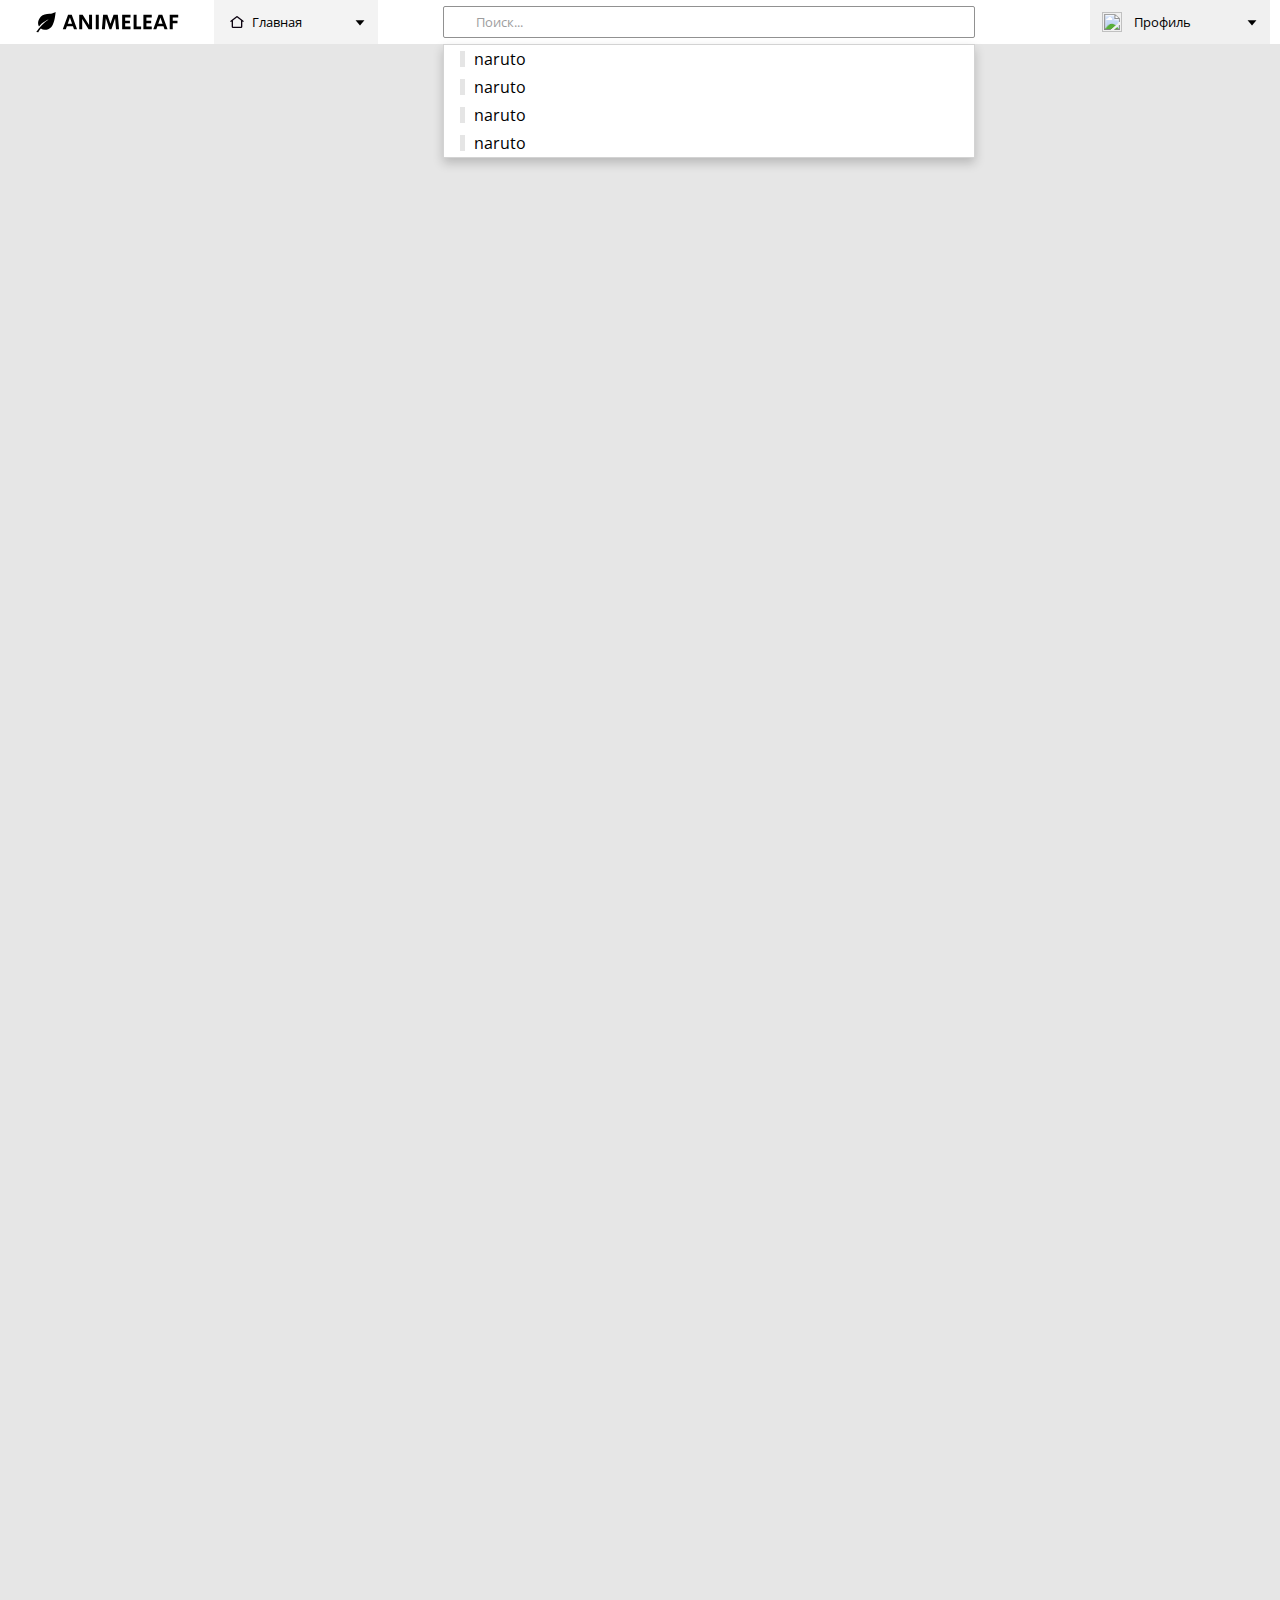
==== index.html @ 930b2151 "second commit" ====
<html lang="ru">
<head>
    <meta charset="UTF-8">
    <meta name="viewport" content="width=device-width, initial-scale=1.0">
    <title>Document</title>

    <link rel="preconnect" href="https://fonts.googleapis.com">
    <link rel="preconnect" href="https://fonts.gstatic.com" crossorigin>
    <link href="https://fonts.googleapis.com/css2?family=Open+Sans:wght@300;400;500&display=swap" rel="stylesheet">

    <link rel="stylesheet" href="css/styles.min.css">
</head>
<body>
    <div class="header">
        <div class="logo">
            <a class="logo-anchor" href="http://127.0.0.1:5500/index.html">
                <img class="logo-leaf" src="icons/leaf.svg">
                <img class="logo-img" src="icons/logo-text.svg">
            </a>
        </div>
        <div class="navigation">
            <div class="nav-current">
                <img class="nav-icon" src="icons/home.svg">
                <p>Главная</p>
            </div>
            <img class="nav-triangle" src="icons/triangle.svg">
            <div class="nav-dropdown">
                <a href="#">Link 1</a>
                <a href="#">Link 2</a>
                <a href="#">Link 3</a>
            </div>
        </div>
        <div class="search-section">
            <div class="search-box">
                <input type="text" class="search-input" placeholder="Поиск...">
                <div class="search-results">
                    <div class="result">
                        <a href="https://rezka.ag/animation/fighting/12333-naruto-tv-1-2002.html">
                            <div></div>
                            <p class="title">naruto</p>
                        </a>
                    </div>
                    <div class="result">
                        <a href="https://rezka.ag/animation/fighting/12333-naruto-tv-1-2002.html">
                            <div></div>
                            <p class="title">naruto</p>
                        </a>
                    </div>
                    <div class="result">
                        <a href="https://rezka.ag/animation/fighting/12333-naruto-tv-1-2002.html">
                            <div></div>
                            <p class="title">naruto</p>
                        </a>
                    </div>
                    <div class="result">
                        <a href="https://rezka.ag/animation/fighting/12333-naruto-tv-1-2002.html">
                            <div></div>
                            <p class="title">naruto</p>
                        </a>
                    </div>
                </div>
            </div>
        </div>
        <div class="auth-section">
            <img class="auth-icon" src="https://fec06972-3cafa02a-8891-4daf-81c9-77e6fc310e5d.s3.timeweb.cloud/icons/profile-icon.svg">
            <p class="username">Профиль</p>
            <img class="auth-triangle" src="icons/triangle.svg">
            <div class="auth-dropdown">
                <a href="#">Link 1</a>
                <a href="#">Link 2</a>
                <a href="#">Link 3</a>
            </div>
        </div>
    </div>
</body>
</html>
---- css/styles.min.css ----
body{font-family:Open Sans,Arial,sans-serif;margin:0;height:1600px;background-color:#e6e6e6}.header{display:flex;height:44px;justify-content:center;background-color:#fff}.logo{display:flex;align-items:center}.logo-anchor{padding:0 30px 0 35px;display:flex;align-items:center}.logo-anchor .logo-leaf{height:22px;transition:.4s}.logo-anchor .logo-img{display:block;height:26px}.logo-anchor:hover .logo-leaf{filter:invert(26%) sepia(99%) saturate(856%) hue-rotate(81deg) brightness(94%) contrast(106%)}.navigation{background-color:#f3f3f3;width:164px;font-size:14px;display:flex;align-items:center;justify-content:space-between;position:relative}.navigation .nav-icon{height:16px;padding:0 7px;display:inline-block}.navigation .nav-triangle{height:16px;padding:0 10px;transition:.2s}.navigation .nav-current{display:flex;padding-left:8px;align-items:center}.navigation .nav-current p{display:inline-block;margin:0;font-size:13px}.navigation:hover{background-color:#fff}.navigation:hover .nav-dropdown{display:block}.navigation:hover .nav-triangle{rotate:90deg}.navigation .nav-dropdown{display:none;position:absolute;top:44px;background-color:#fafafa;width:100%;box-shadow:0px 10px 20px 0px rgba(0,0,0,.1);z-index:1}.navigation .nav-dropdown a{color:#000;padding:12px 16px;text-decoration:none;display:block}.navigation .nav-dropdown a:hover{background-color:#f0f0f0}.search-section{margin:0 15px;flex:1;display:flex;align-items:center;justify-content:center}.search-box{width:100%;position:relative}.search-input{box-sizing:border-box;width:100%;background-color:#fff;height:32px;border:1px solid #919191;border-radius:2px;outline:none;background-image:url("https://fec06972-3cafa02a-8891-4daf-81c9-77e6fc310e5d.s3.timeweb.cloud/icons/search-focus.svg");background-position:8px 7px;background-repeat:no-repeat;background-size:16px;transition:.3s;padding-left:32px}.search-input:focus{border:1px solid #646464;background-image:url("https://fec06972-3cafa02a-8891-4daf-81c9-77e6fc310e5d.s3.timeweb.cloud/icons/search-icon.svg");background-color:#fff}.search-input:focus::placeholder{opacity:.5}.search-input::placeholder{font-family:Open Sans,Arial,sans-serif;opacity:.7}.search-results{box-sizing:border-box;position:absolute;border:1px solid #d3d3d3;box-shadow:0 5px 10px 0 rgba(0,0,0,.2);top:38px;width:100%}.search-results .result{background-color:#fff}.search-results .result a{display:flex;text-decoration:none;color:#000;padding:2px 10px}.search-results .result a div{margin:4px 6px;width:5px;background-color:#e5e5e5}.search-results .result a p{padding:4px 3px;line-height:1;margin:0}.search-results .result:hover{background-color:#f0f0f0}.search-results .result:hover a div{background-color:#c1c1c1}.auth-section{margin-right:10px;display:flex;align-items:center;background-color:#f0f0f0;width:180px;position:relative}.auth-section .auth-icon{padding:0 12px;height:20px}.auth-section .username{font-size:13px;margin:0;width:100%}.auth-section .auth-dropdown{background-color:#fff;display:none;position:absolute;top:44px;width:100%;box-shadow:0 10px 20px 0 rgba(0,0,0,.1)}.auth-section .auth-dropdown a{color:#000;padding:12px 16px;text-decoration:none;display:block}.auth-section .auth-dropdown a:hover{background-color:#f0f0f0}.auth-section .auth-triangle{height:16px;padding:0 10px;transition:.2s}.auth-section:hover{background-color:#fff}.auth-section:hover .auth-dropdown{display:block}.auth-section:hover .auth-triangle{rotate:90deg}@media(min-width: 560px){.navigation{margin-right:50px}.auth-section{margin-left:100px}}
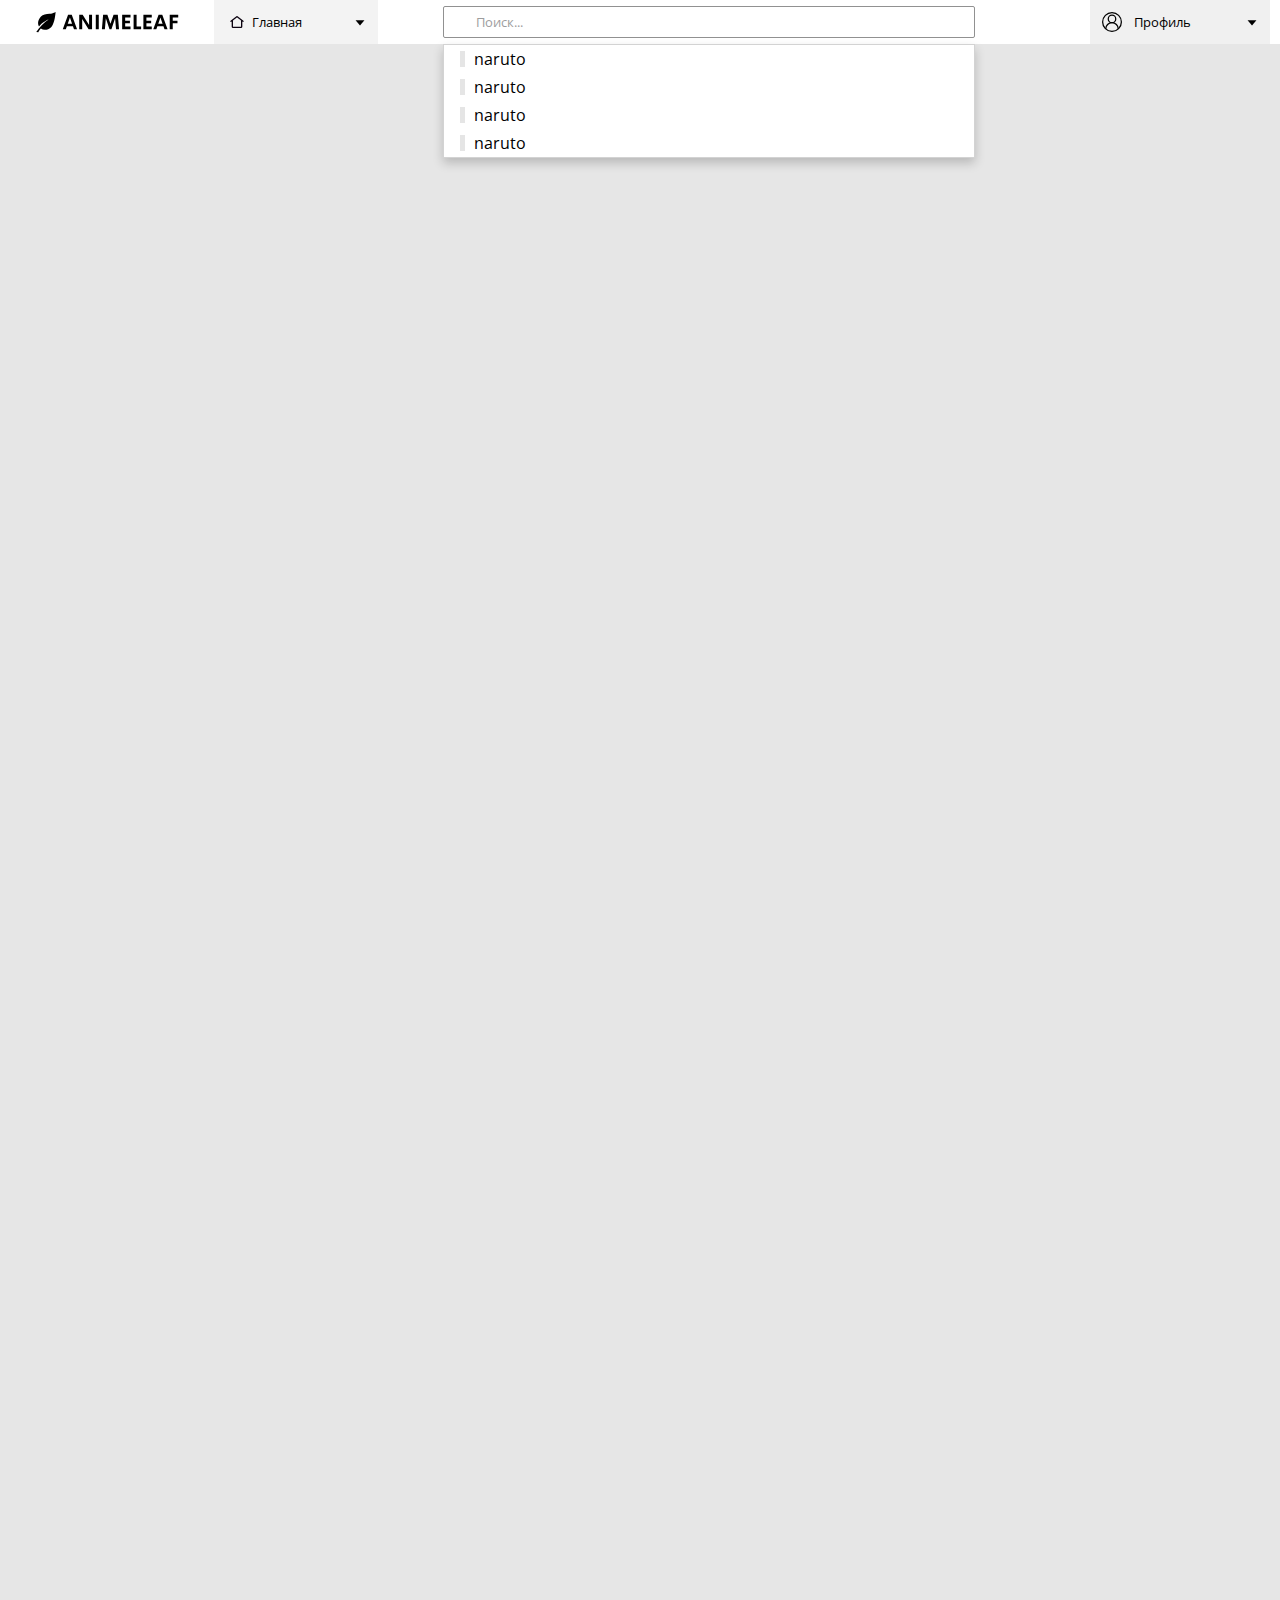
==== commit d3f940c7: "icons fix" ====
--- a/index.html
+++ b/index.html
@@ -13,7 +13,7 @@
 <body>
     <div class="header">
         <div class="logo">
-            <a class="logo-anchor" href="http://127.0.0.1:5500/index.html">
+            <a class="logo-anchor" href="/">
                 <img class="logo-leaf" src="icons/leaf.svg">
                 <img class="logo-img" src="icons/logo-text.svg">
             </a>
@@ -62,7 +62,7 @@
             </div>
         </div>
         <div class="auth-section">
-            <img class="auth-icon" src="https://fec06972-3cafa02a-8891-4daf-81c9-77e6fc310e5d.s3.timeweb.cloud/icons/profile-icon.svg">
+            <img class="auth-icon" src="icons/profile-icon.svg">
             <p class="username">Профиль</p>
             <img class="auth-triangle" src="icons/triangle.svg">
             <div class="auth-dropdown">
--- a/css/styles.min.css
+++ b/css/styles.min.css
@@ -1 +1 @@
-body{font-family:Open Sans,Arial,sans-serif;margin:0;height:1600px;background-color:#e6e6e6}.header{display:flex;height:44px;justify-content:center;background-color:#fff}.logo{display:flex;align-items:center}.logo-anchor{padding:0 30px 0 35px;display:flex;align-items:center}.logo-anchor .logo-leaf{height:22px;transition:.4s}.logo-anchor .logo-img{display:block;height:26px}.logo-anchor:hover .logo-leaf{filter:invert(26%) sepia(99%) saturate(856%) hue-rotate(81deg) brightness(94%) contrast(106%)}.navigation{background-color:#f3f3f3;width:164px;font-size:14px;display:flex;align-items:center;justify-content:space-between;position:relative}.navigation .nav-icon{height:16px;padding:0 7px;display:inline-block}.navigation .nav-triangle{height:16px;padding:0 10px;transition:.2s}.navigation .nav-current{display:flex;padding-left:8px;align-items:center}.navigation .nav-current p{display:inline-block;margin:0;font-size:13px}.navigation:hover{background-color:#fff}.navigation:hover .nav-dropdown{display:block}.navigation:hover .nav-triangle{rotate:90deg}.navigation .nav-dropdown{display:none;position:absolute;top:44px;background-color:#fafafa;width:100%;box-shadow:0px 10px 20px 0px rgba(0,0,0,.1);z-index:1}.navigation .nav-dropdown a{color:#000;padding:12px 16px;text-decoration:none;display:block}.navigation .nav-dropdown a:hover{background-color:#f0f0f0}.search-section{margin:0 15px;flex:1;display:flex;align-items:center;justify-content:center}.search-box{width:100%;position:relative}.search-input{box-sizing:border-box;width:100%;background-color:#fff;height:32px;border:1px solid #919191;border-radius:2px;outline:none;background-image:url("https://fec06972-3cafa02a-8891-4daf-81c9-77e6fc310e5d.s3.timeweb.cloud/icons/search-focus.svg");background-position:8px 7px;background-repeat:no-repeat;background-size:16px;transition:.3s;padding-left:32px}.search-input:focus{border:1px solid #646464;background-image:url("https://fec06972-3cafa02a-8891-4daf-81c9-77e6fc310e5d.s3.timeweb.cloud/icons/search-icon.svg");background-color:#fff}.search-input:focus::placeholder{opacity:.5}.search-input::placeholder{font-family:Open Sans,Arial,sans-serif;opacity:.7}.search-results{box-sizing:border-box;position:absolute;border:1px solid #d3d3d3;box-shadow:0 5px 10px 0 rgba(0,0,0,.2);top:38px;width:100%}.search-results .result{background-color:#fff}.search-results .result a{display:flex;text-decoration:none;color:#000;padding:2px 10px}.search-results .result a div{margin:4px 6px;width:5px;background-color:#e5e5e5}.search-results .result a p{padding:4px 3px;line-height:1;margin:0}.search-results .result:hover{background-color:#f0f0f0}.search-results .result:hover a div{background-color:#c1c1c1}.auth-section{margin-right:10px;display:flex;align-items:center;background-color:#f0f0f0;width:180px;position:relative}.auth-section .auth-icon{padding:0 12px;height:20px}.auth-section .username{font-size:13px;margin:0;width:100%}.auth-section .auth-dropdown{background-color:#fff;display:none;position:absolute;top:44px;width:100%;box-shadow:0 10px 20px 0 rgba(0,0,0,.1)}.auth-section .auth-dropdown a{color:#000;padding:12px 16px;text-decoration:none;display:block}.auth-section .auth-dropdown a:hover{background-color:#f0f0f0}.auth-section .auth-triangle{height:16px;padding:0 10px;transition:.2s}.auth-section:hover{background-color:#fff}.auth-section:hover .auth-dropdown{display:block}.auth-section:hover .auth-triangle{rotate:90deg}@media(min-width: 560px){.navigation{margin-right:50px}.auth-section{margin-left:100px}}+body{font-family:Open Sans,Arial,sans-serif;margin:0;height:1600px;background-color:#e6e6e6}.header{display:flex;height:44px;justify-content:center;background-color:#fff}.logo{display:flex;align-items:center}.logo-anchor{padding:0 30px 0 35px;display:flex;align-items:center}.logo-anchor .logo-leaf{height:22px;transition:.4s}.logo-anchor .logo-img{display:block;height:26px}.logo-anchor:hover .logo-leaf{filter:invert(26%) sepia(99%) saturate(856%) hue-rotate(81deg) brightness(94%) contrast(106%)}.navigation{background-color:#f3f3f3;width:164px;font-size:14px;display:flex;align-items:center;justify-content:space-between;position:relative}.navigation .nav-icon{height:16px;padding:0 7px;display:inline-block}.navigation .nav-triangle{height:16px;padding:0 10px;transition:.2s}.navigation .nav-current{display:flex;padding-left:8px;align-items:center}.navigation .nav-current p{display:inline-block;margin:0;font-size:13px}.navigation:hover{background-color:#fff}.navigation:hover .nav-dropdown{display:block}.navigation:hover .nav-triangle{rotate:90deg}.navigation .nav-dropdown{display:none;position:absolute;top:44px;background-color:#fafafa;width:100%;box-shadow:0px 10px 20px 0px rgba(0,0,0,.1);z-index:1}.navigation .nav-dropdown a{color:#000;padding:12px 16px;text-decoration:none;display:block}.navigation .nav-dropdown a:hover{background-color:#f0f0f0}.search-section{margin:0 15px;flex:1;display:flex;align-items:center;justify-content:center}.search-box{width:100%;position:relative}.search-input{box-sizing:border-box;width:100%;background-color:#fff;height:32px;border:1px solid #919191;border-radius:2px;outline:none;background-image:url("cons/search-focus.svg");background-position:8px 7px;background-repeat:no-repeat;background-size:16px;transition:.3s;padding-left:32px}.search-input:focus{border:1px solid #646464;background-image:url("icons/search.svg");background-color:#fff}.search-input:focus::placeholder{opacity:.5}.search-input::placeholder{font-family:Open Sans,Arial,sans-serif;opacity:.7}.search-results{box-sizing:border-box;position:absolute;border:1px solid #d3d3d3;box-shadow:0 5px 10px 0 rgba(0,0,0,.2);top:38px;width:100%}.search-results .result{background-color:#fff}.search-results .result a{display:flex;text-decoration:none;color:#000;padding:2px 10px}.search-results .result a div{margin:4px 6px;width:5px;background-color:#e5e5e5}.search-results .result a p{padding:4px 3px;line-height:1;margin:0}.search-results .result:hover{background-color:#f0f0f0}.search-results .result:hover a div{background-color:#c1c1c1}.auth-section{margin-right:10px;display:flex;align-items:center;background-color:#f0f0f0;width:180px;position:relative}.auth-section .auth-icon{padding:0 12px;height:20px}.auth-section .username{font-size:13px;margin:0;width:100%}.auth-section .auth-dropdown{background-color:#fff;display:none;position:absolute;top:44px;width:100%;box-shadow:0 10px 20px 0 rgba(0,0,0,.1)}.auth-section .auth-dropdown a{color:#000;padding:12px 16px;text-decoration:none;display:block}.auth-section .auth-dropdown a:hover{background-color:#f0f0f0}.auth-section .auth-triangle{height:16px;padding:0 10px;transition:.2s}.auth-section:hover{background-color:#fff}.auth-section:hover .auth-dropdown{display:block}.auth-section:hover .auth-triangle{rotate:90deg}@media(min-width: 560px){.navigation{margin-right:50px}.auth-section{margin-left:100px}}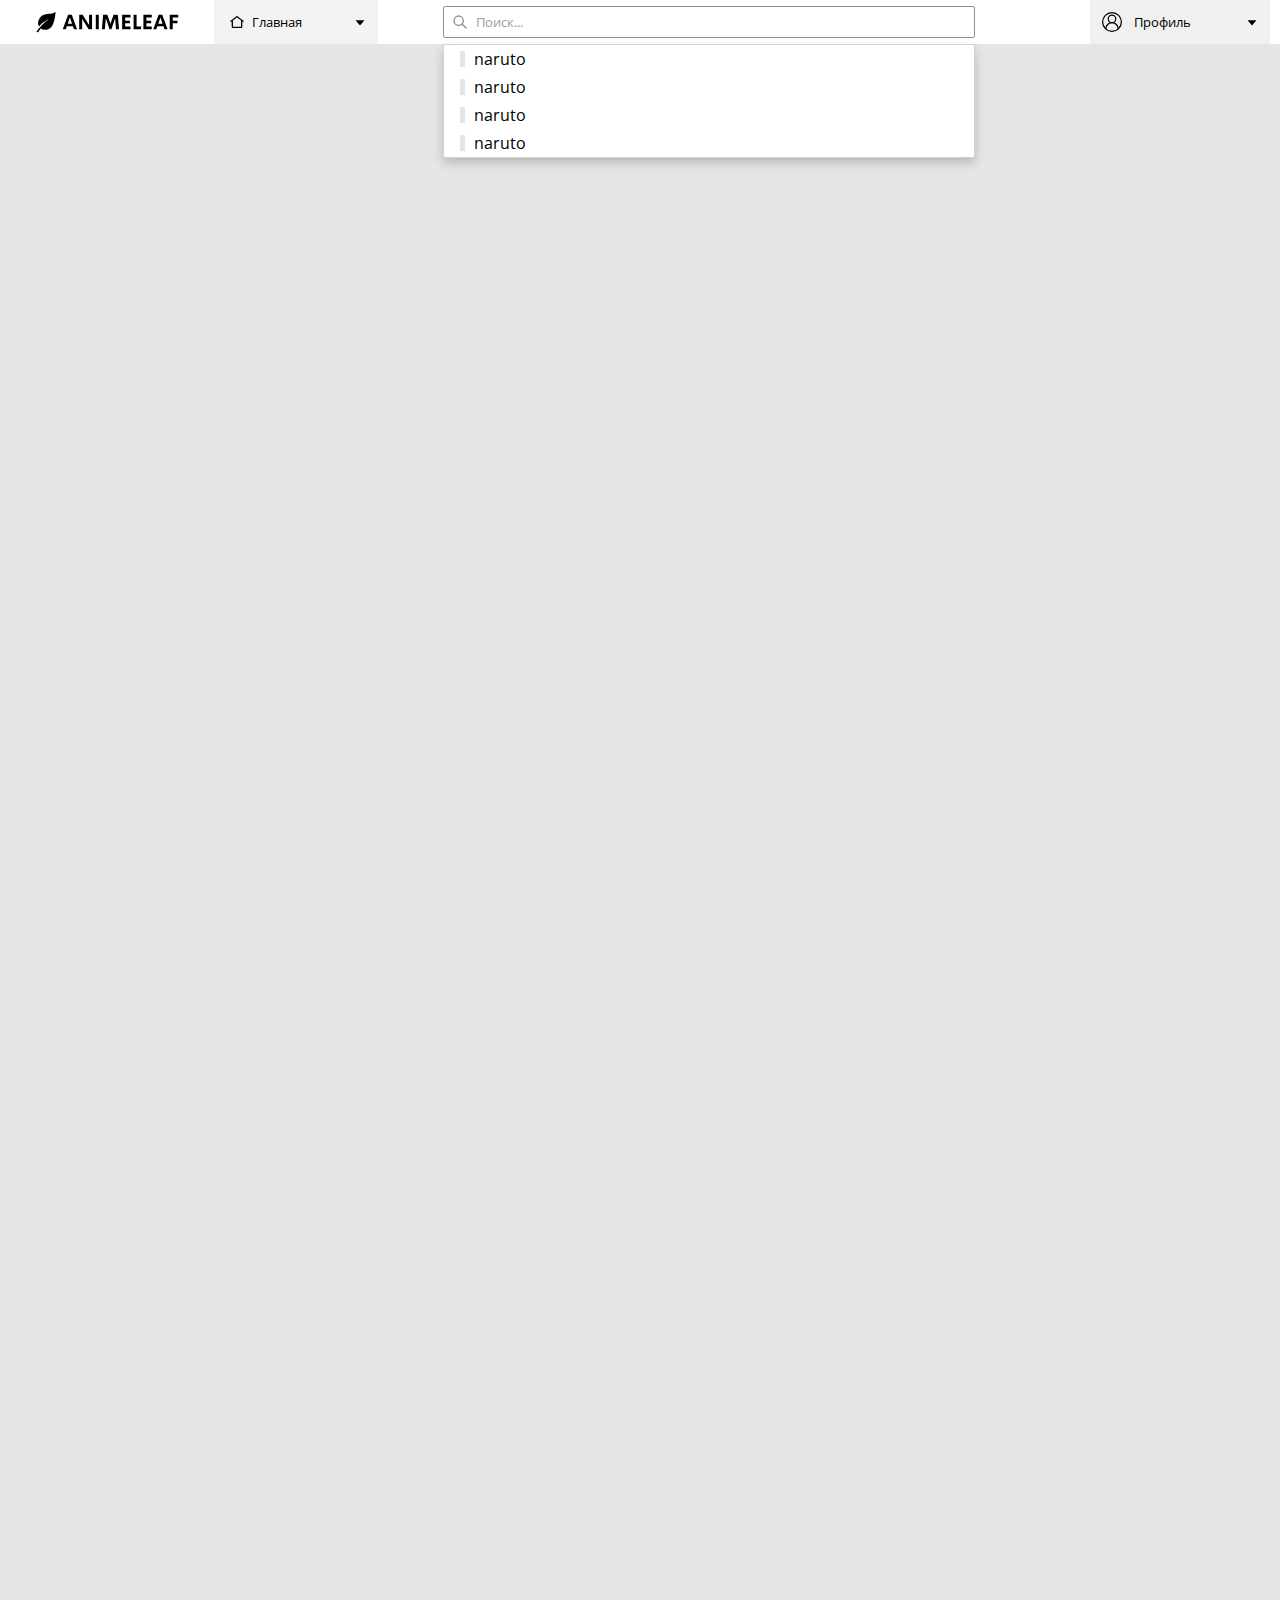
==== commit fba81d72: "icons fix" ====
--- a/index.html
+++ b/index.html
@@ -62,9 +62,9 @@
             </div>
         </div>
         <div class="auth-section">
-            <img class="auth-icon" src="icons/profile-icon.svg">
+            <img class="auth-icon" src="icons/profile.svg">
             <p class="username">Профиль</p>
-            <img class="auth-triangle" src="icons/triangle.svg">
+            <img class="triangle" src="icons/triangle.svg">
             <div class="auth-dropdown">
                 <a href="#">Link 1</a>
                 <a href="#">Link 2</a>
--- a/css/styles.min.css
+++ b/css/styles.min.css
@@ -1 +1 @@
-body{font-family:Open Sans,Arial,sans-serif;margin:0;height:1600px;background-color:#e6e6e6}.header{display:flex;height:44px;justify-content:center;background-color:#fff}.logo{display:flex;align-items:center}.logo-anchor{padding:0 30px 0 35px;display:flex;align-items:center}.logo-anchor .logo-leaf{height:22px;transition:.4s}.logo-anchor .logo-img{display:block;height:26px}.logo-anchor:hover .logo-leaf{filter:invert(26%) sepia(99%) saturate(856%) hue-rotate(81deg) brightness(94%) contrast(106%)}.navigation{background-color:#f3f3f3;width:164px;font-size:14px;display:flex;align-items:center;justify-content:space-between;position:relative}.navigation .nav-icon{height:16px;padding:0 7px;display:inline-block}.navigation .nav-triangle{height:16px;padding:0 10px;transition:.2s}.navigation .nav-current{display:flex;padding-left:8px;align-items:center}.navigation .nav-current p{display:inline-block;margin:0;font-size:13px}.navigation:hover{background-color:#fff}.navigation:hover .nav-dropdown{display:block}.navigation:hover .nav-triangle{rotate:90deg}.navigation .nav-dropdown{display:none;position:absolute;top:44px;background-color:#fafafa;width:100%;box-shadow:0px 10px 20px 0px rgba(0,0,0,.1);z-index:1}.navigation .nav-dropdown a{color:#000;padding:12px 16px;text-decoration:none;display:block}.navigation .nav-dropdown a:hover{background-color:#f0f0f0}.search-section{margin:0 15px;flex:1;display:flex;align-items:center;justify-content:center}.search-box{width:100%;position:relative}.search-input{box-sizing:border-box;width:100%;background-color:#fff;height:32px;border:1px solid #919191;border-radius:2px;outline:none;background-image:url("cons/search-focus.svg");background-position:8px 7px;background-repeat:no-repeat;background-size:16px;transition:.3s;padding-left:32px}.search-input:focus{border:1px solid #646464;background-image:url("icons/search.svg");background-color:#fff}.search-input:focus::placeholder{opacity:.5}.search-input::placeholder{font-family:Open Sans,Arial,sans-serif;opacity:.7}.search-results{box-sizing:border-box;position:absolute;border:1px solid #d3d3d3;box-shadow:0 5px 10px 0 rgba(0,0,0,.2);top:38px;width:100%}.search-results .result{background-color:#fff}.search-results .result a{display:flex;text-decoration:none;color:#000;padding:2px 10px}.search-results .result a div{margin:4px 6px;width:5px;background-color:#e5e5e5}.search-results .result a p{padding:4px 3px;line-height:1;margin:0}.search-results .result:hover{background-color:#f0f0f0}.search-results .result:hover a div{background-color:#c1c1c1}.auth-section{margin-right:10px;display:flex;align-items:center;background-color:#f0f0f0;width:180px;position:relative}.auth-section .auth-icon{padding:0 12px;height:20px}.auth-section .username{font-size:13px;margin:0;width:100%}.auth-section .auth-dropdown{background-color:#fff;display:none;position:absolute;top:44px;width:100%;box-shadow:0 10px 20px 0 rgba(0,0,0,.1)}.auth-section .auth-dropdown a{color:#000;padding:12px 16px;text-decoration:none;display:block}.auth-section .auth-dropdown a:hover{background-color:#f0f0f0}.auth-section .auth-triangle{height:16px;padding:0 10px;transition:.2s}.auth-section:hover{background-color:#fff}.auth-section:hover .auth-dropdown{display:block}.auth-section:hover .auth-triangle{rotate:90deg}@media(min-width: 560px){.navigation{margin-right:50px}.auth-section{margin-left:100px}}+body{font-family:Open Sans,Arial,sans-serif;margin:0;height:1600px;background-color:#e6e6e6}.header{display:flex;height:44px;justify-content:center;background-color:#fff}.logo{display:flex;align-items:center}.logo-anchor{padding:0 30px 0 35px;display:flex;align-items:center}.logo-anchor .logo-leaf{height:22px;transition:.4s}.logo-anchor .logo-img{display:block;height:26px}.logo-anchor:hover .logo-leaf{filter:invert(26%) sepia(99%) saturate(856%) hue-rotate(81deg) brightness(94%) contrast(106%)}.navigation{background-color:#f3f3f3;width:164px;font-size:14px;display:flex;align-items:center;justify-content:space-between;position:relative}.navigation .nav-icon{height:16px;padding:0 7px;display:inline-block}.navigation .nav-triangle{height:16px;padding:0 10px;transition:.2s}.navigation .nav-current{display:flex;padding-left:8px;align-items:center}.navigation .nav-current p{display:inline-block;margin:0;font-size:13px}.navigation:hover{background-color:#fff}.navigation:hover .nav-dropdown{display:block}.navigation:hover .nav-triangle{rotate:90deg}.navigation .nav-dropdown{display:none;position:absolute;top:44px;background-color:#fafafa;width:100%;box-shadow:0px 10px 20px 0px rgba(0,0,0,.1);z-index:1}.navigation .nav-dropdown a{color:#000;padding:12px 16px;text-decoration:none;display:block}.navigation .nav-dropdown a:hover{background-color:#f0f0f0}.search-section{margin:0 15px;flex:1;display:flex;align-items:center;justify-content:center}.search-box{width:100%;position:relative}.search-input{box-sizing:border-box;width:100%;background-color:#fff;height:32px;border:1px solid #919191;border-radius:2px;outline:none;background-image:url("https://nindowell.github.io/icons/search.svg");background-position:8px 7px;background-repeat:no-repeat;background-size:16px;transition:.3s;padding-left:32px}.search-input:focus{border:1px solid #3a3a3a;background-color:#fff}.search-input:focus::placeholder{opacity:.5}.search-input::placeholder{font-family:Open Sans,Arial,sans-serif;opacity:.7}.search-results{box-sizing:border-box;position:absolute;border:1px solid #d3d3d3;box-shadow:0 5px 10px 0 rgba(0,0,0,.2);top:38px;width:100%}.search-results .result{background-color:#fff}.search-results .result a{display:flex;text-decoration:none;color:#000;padding:2px 10px}.search-results .result a div{margin:4px 6px;width:5px;background-color:#e5e5e5}.search-results .result a p{padding:4px 3px;line-height:1;margin:0}.search-results .result:hover{background-color:#f0f0f0}.search-results .result:hover a div{background-color:#c1c1c1}.auth-section{margin-right:10px;display:flex;align-items:center;background-color:#f0f0f0;width:180px;position:relative}.auth-section .auth-icon{padding:0 12px;height:20px}.auth-section .username{font-size:13px;margin:0;width:100%}.auth-section .auth-dropdown{background-color:#fff;display:none;position:absolute;top:44px;width:100%;box-shadow:0 10px 20px 0 rgba(0,0,0,.1)}.auth-section .auth-dropdown a{color:#000;padding:12px 16px;text-decoration:none;display:block}.auth-section .auth-dropdown a:hover{background-color:#f0f0f0}.auth-section .triangle{height:16px;padding:0 10px;transition:.2s}.auth-section:hover{background-color:#fff}.auth-section:hover .auth-dropdown{display:block}.auth-section:hover .auth-triangle{rotate:90deg}@media(min-width: 560px){.navigation{margin-right:50px}.auth-section{margin-left:100px}}